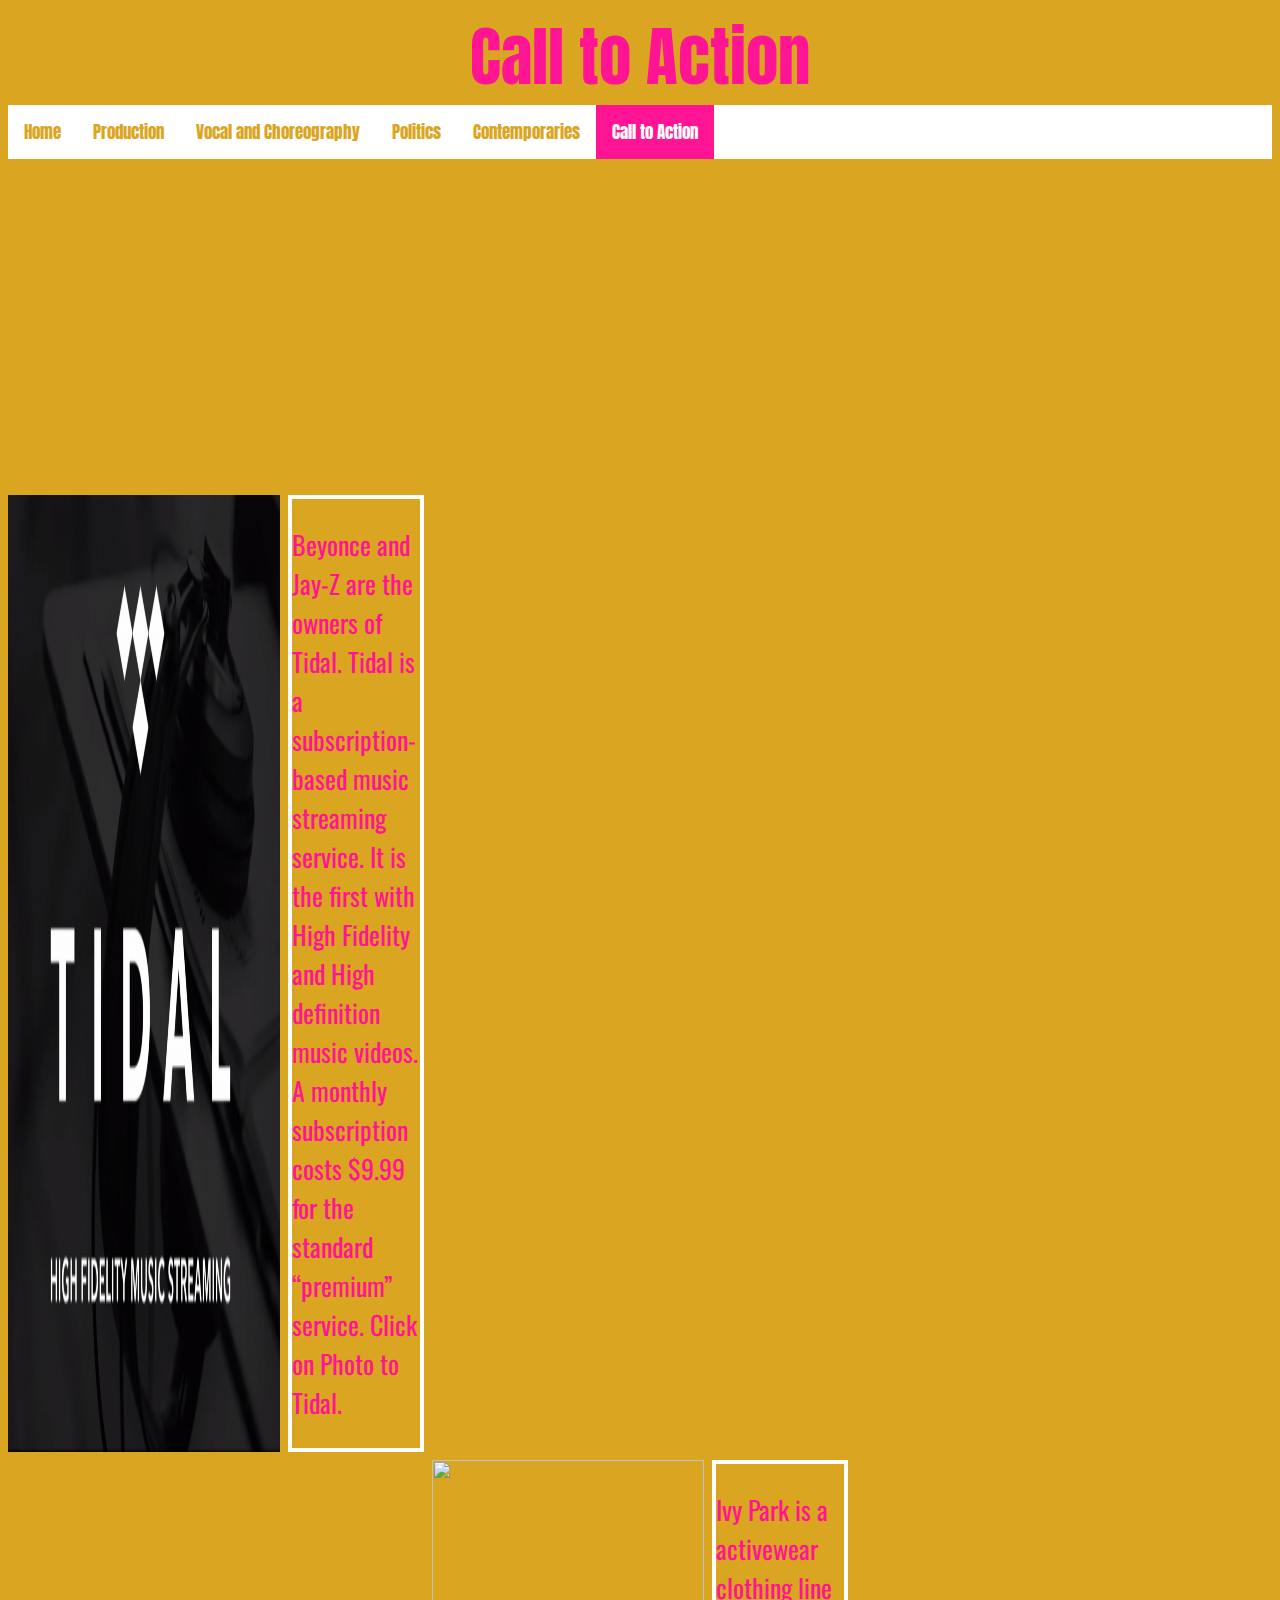
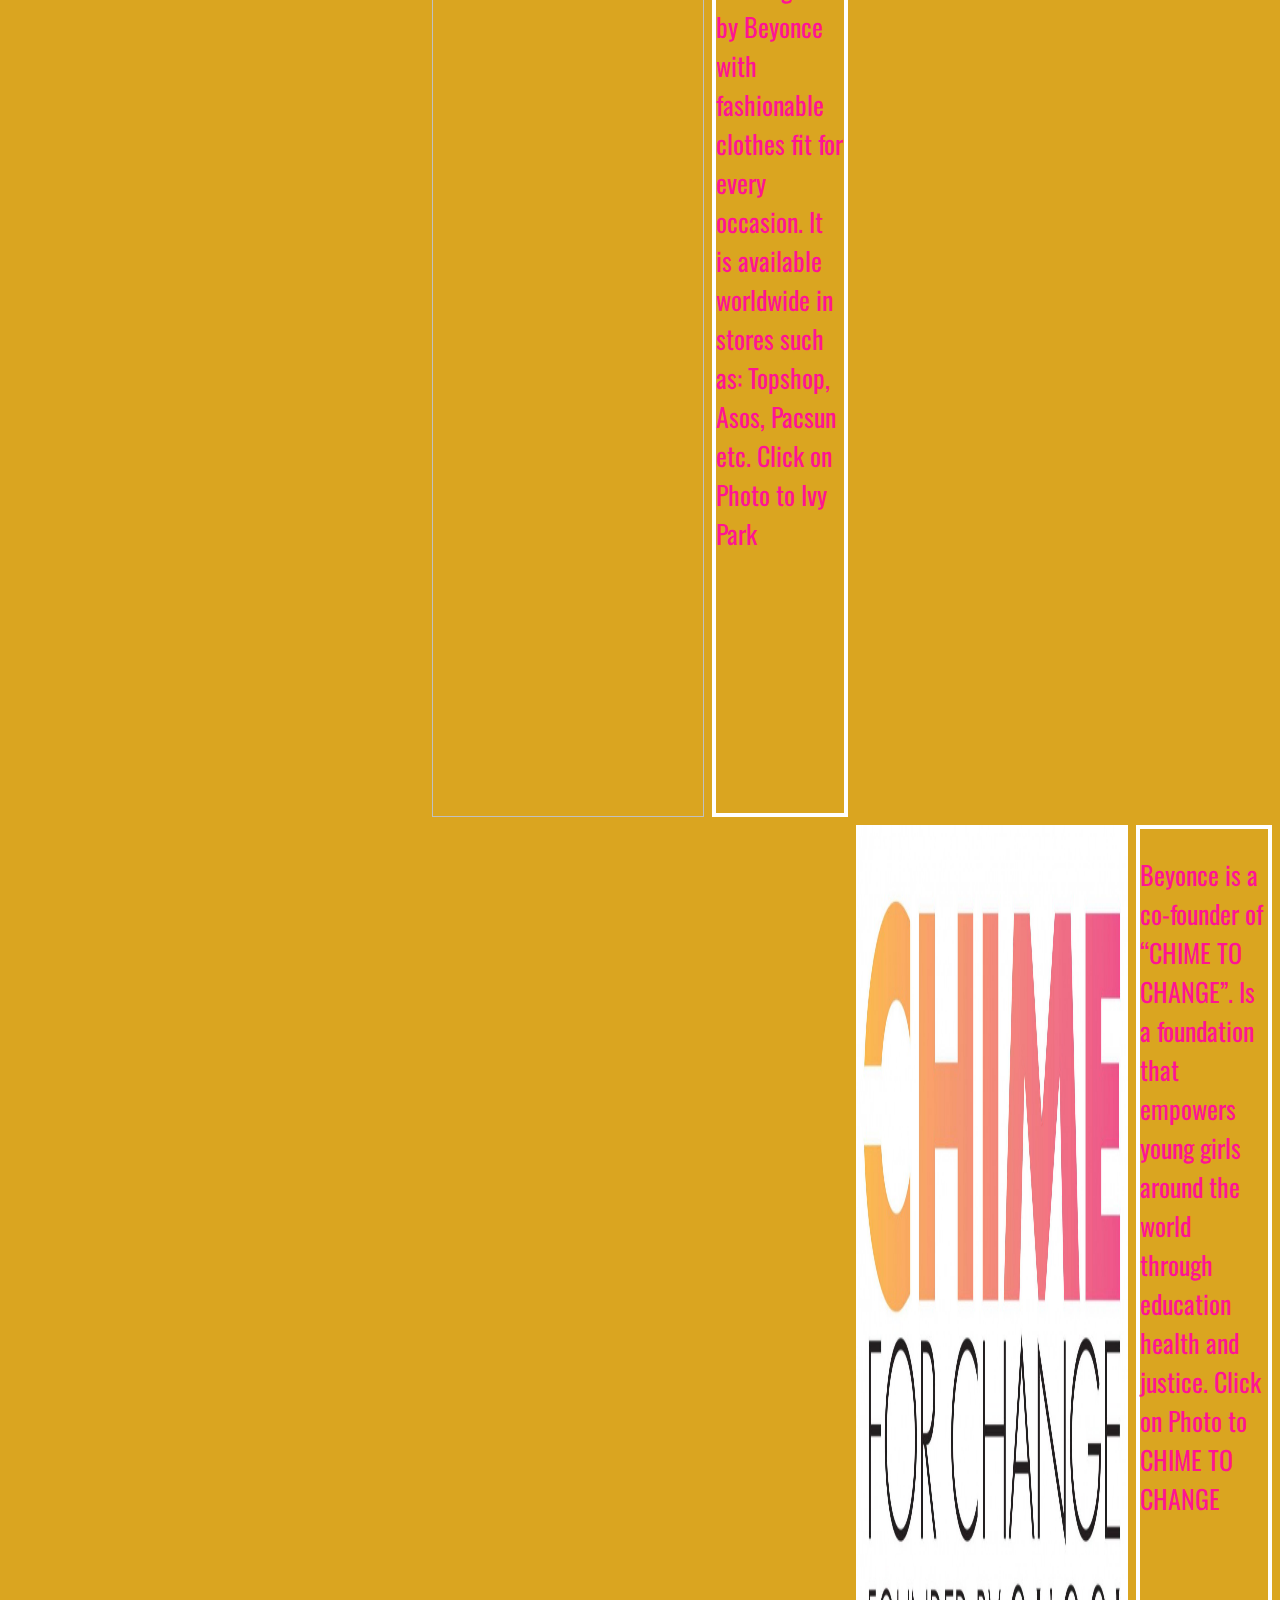
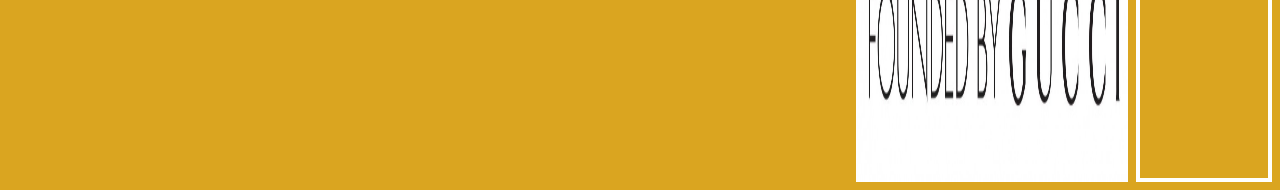
==== CTA.html @ 261e006a "Add files via upload" ====
<html>
<head>
  <link href="stylesheet.css" type="text/css" rel="stylesheet">
  <link href="https://fonts.googleapis.com/css?family=Anton" rel="stylesheet">
<link href="https://fonts.googleapis.com/css?family=Archivo+Narrow|Oswald" rel="stylesheet">
  </head>
  </html>
  <div class="ctagrid">
  <div class="ctahead">
<center> Call to Action </center>
  <div class="topnav">
  <a href="index.html">Home</a>
  <a href="Production.html">Production</a>
  <a href="VC.html">Vocal and Choreography</a>
  <a href="Politics.html">Politics</a>
  <a href="CTP.html">Contemporaries</a>
  <a class="active" href="CTA.html">Call to Action</a>
  </div>
  </div>
  <div class="tidle">
<a href="http://tidal.com/us" target="_blank"><img src="images/tidal.PNG" height="100%" width="100%"></a>
  </div>
  <div class="tidletext">
<p>Beyonce and Jay-Z are the owners of Tidal. Tidal is a subscription-based music
 streaming service. It is the first with High Fidelity and High definition music videos.
 A monthly subscription costs $9.99 for the standard “premium” service. Click on Photo to Tidal.</p>
  </div>
  <div class="ivypark">
<a href="http://www.ivypark.com" target="_blank"> <img src="images/ivypark.PNG" height="100%" width="100%"></a>
  </div>
  <div class="ivyparktext">
 <p>Ivy Park is a activewear clothing line by Beyonce with fashionable clothes fit for every occasion. 
It is available worldwide in stores such as: Topshop, Asos, Pacsun etc. 
Click on Photo to Ivy Park</p>
  </div>
  <div class="hercause">
<a href="https://www.globalcitizen.org/en/partners/chime-for-change-founded-by-gucci/" target="_blank"> <img src="images/ccl.PNG" height="100%" width="100%"> </a>
  </div>
  <div class="hercausetext">
<p>Beyonce is a co-founder of “CHIME TO CHANGE”. Is a foundation that empowers young girls around the 
world through education health and justice. 
Click on Photo to CHIME TO CHANGE</p>

  </div>
  </div>
---- stylesheet.css ----
body {
	background-color: #DAA520;
}
p {
	font-size: 26px;
	color: #white;
	font-family: 'Oswald', sans-serif;
}

/* Add a white background color to the top navigation */
.topnav {
    background-color: white;
    overflow: hidden;
}

/* Style the links inside the navigation bar */
.topnav a {
    float: left;
    color: 	#DAA520;
    text-align: center;
    padding: 14px 16px;
    text-decoration: none;
    font-size: 17px;
}

/* Change the color of links on hover */
.topnav a:hover {
    background-color:	#FFB6C1;
    color: black;
}

/* Add a color to the active/current link */
.topnav a.active {
    background-color: 	#FF1493;
    color: white;
}

.grid{
	display: grid;
	grid-template-columns: 1fr 1fr 1fr;
	grid-template-rows: 1fr 2fr 3fr;
	height: 100vh;
	grid-gap: 8px;
}
.head{
	padding: 1em;
	grid-column-start: 1;
	grid-column-end: span 3;
	font-size: 65px;
	color:	#FF1493;
	font-family: 'Anton', sans-serif;
}
.Htitle{
	grid-column-start: 1;
	grid-column-end: span 3;
	grid-row-start: 3;
	grid-row-end: span 1;
	font-size: 26px;
	color:	#FF1493;
	border: 4px white solid;
font-family: 'Archivo Narrow', sans-serif;
}
.Hpic{
	grid-column-start: 2;
	grid-column-end: span 1;
	grid-row-start: 2;
	grid-row-end: span 1;
}
.Hpic2{
	grid-column-start: 1;
	grid-column-end: span 1;
	grid-row-start: 2;
	grid-row-end: span 1;
}
.Hpic3{
	grid-column-start: 3;
	grid-column-end: span 1;
	grid-row-start: 2;
	grid-row-end: span 1;
}

.pgrid{
display: grid;
	grid-template-columns: 3fr 1fr 1fr 1fr;
	grid-template-rows: 1fr 4fr 2fr ;
	height: 100vh
}
.phead{
	padding: 1em;
	grid-column-start: 1;
	grid-column-end: span 4;
	font-size: 65px;
	color: 	#FF1493;
	font-family: 'Anton', sans-serif;
}
.ptitle{
	grid-column-start: 1;
	grid-column-end: span 1;
	grid-row-start: 2;
	grid-row-end: span 3;
	font-size: 25px;
	color: 	#FF1493;
	font-family: 'Archivo Narrow', sans-serif;
}
.pimga{
grid-column-start: 2;
	grid-column-end: span 3;
	grid-row-start: 2;
	grid-row-end: span 1;
}

.pimgb{
grid-column-start: 2;
	grid-column-end: span 1;
	grid-row-start: 3;
	grid-row-end: span 1;
}

.pimgc{
grid-column-start: 3;
	grid-column-end: span 1;
	grid-row-start: 3;
	grid-row-end: span 1;
}
.pimgd{
grid-column-start: 4;
	grid-column-end: span 1;
	grid-row-start: 3;
	grid-row-end: span 1;
}
.vcgrid{
display: grid;
	grid-template-columns: 2fr 2fr 2fr;
	grid-template-rows: 2fr 3fr 2fr ;
	height: 100vh;
	column-gap: 30px;
}
.vchead{
	padding: 1em;
	grid-column-start: 1;
	grid-column-end: span 3;
	font-size: 65px;
	color: 	#FF1493;
	font-family: 'Anton', sans-serif;
	}
.vctitle{
grid-column-start: 2;
	grid-column-end: span 1;
	grid-row-start: 2;
	grid-row-end: span 2;
	color: #FF1493;	
	font-size: 26px;
	font-family: 'Archivo Narrow', sans-serif;
	}
.vcimga{
	grid-column-start: 1;
	grid-column-end: span 1;
	grid-row-start: 2;
	grid-row-end: span 1;
}
.vcimgb{
	grid-column-start: 3;
	grid-column-end: span 1;
	grid-row-start: 2;
	grid-row-end: span 1;
}
.vcimgc{
	grid-column-start: 1;
	grid-column-end: span 1;
	grid-row-start: 3;
	grid-row-end: span 1;
}
.vcimgd{
	grid-column-start: 3;
	grid-column-end: span 1;
	grid-row-start: 3;
	grid-row-end: span 1;
}
.pcgrid{
display: grid;
grid-template-columns: 1fr 1fr;
grid-template-rows: 1fr 3fr 3fr 3fr;
grid-gap: 8px;
}
.pchead{
grid-column-start: 1;
grid-column-end: span 2;
font-size: 65px;
	color: 	#FF1493;
	font-family: 'Anton', sans-serif;
}
.pctitle{ 
grid-column-start: 1;
grid-column-end: span 1;
grid-row-start: 2;
grid-row-end: span 1;
border-radius: 25px;
    border: 4px solid white;
    padding: 20px; 
    width: 900px;
    height: 300px; 
color: #FF1493;
font-family: 'Archivo Narrow', sans-serif;
	}

.pcimga{
grid-column-start: 2;
grid-column-end: span 1;
grid-row-start: 2;
grid-row-end: span 1;
}
.pcimgb{
grid-column-start: 1;
grid-column-end: span 1;
grid-row-start: 3;
grid-row-end: span 1;
}
.pctitle2{
grid-column-start: 2;
grid-column-end: span 1;
grid-row-start: 3;
grid-row-end: span 1;
border-radius: 25px;
    border: 4px solid white;
    padding: 20px; 
    width: 900px;
    height: 300px; 
	color: #FF1493;
	font-family: 'Archivo Narrow', sans-serif;
}
.pctitle3{
grid-column-start: 1;
grid-column-end: span 1;
grid-row-start: 4;
grid-row-end: span 1;
border-radius: 25px;
    border: 4px solid white;
    padding: 20px; 
    width: 900px;
    height: 300px; 
	color: #FF1493;
	font-family: 'Archivo Narrow', sans-serif;
}
.pcimgc{
grid-column-start: 2;
grid-column-end: span 1;
grid-row-start: 4;
grid-row-end: span 1;
}
.ctpgrid{
display:grid;
grid-template-columns: 1fr 1fr 1fr;
grid-template-rows: 1fr 2fr 2fr 2fr;
grid-gap: 12px;
}
.ctphead{
grid-column-start: 1;
grid-column-end: span 3;
grid-row-start: 1;
grid-row-end: span 1;
font-size: 65px;
	color: 	#FF1493;
	font-family: 'Anton', sans-serif;
}
.ctpimga{
grid-column-start: 1;
grid-column-end: span 1:
grid-row-start: 2;
grid-row-end: span 1;
border:12px white solid;
}
.ctpimgb{
grid-column-start: 2;
grid-column-end: span 1;
grid-row-start: 2;
grid-row-end: span 1;
border:12px white solid;
}
.ctpimgc{
grid-column-start: 3;
grid-column-end: span 1;
grid-row-start: 2;
grid-row-end: span 1;
border:12px white solid;
}
.ctpimgd{
grid-column-start: 1;
grid-column-end: span 1;
grid-row-start: 3;
grid-row-end: span 1;
border:12px white solid;
}
.ctptitle{
grid-column-start: 2;
grid-column-end: span 1;
grid-row-start: 3;
grid-row-end: span 1;
font-size: 24px;
color: #FF1493;
font-family: 'Archivo Narrow', sans-serif;
}
.ctpimge{
grid-column-start: 3;
grid-column-end: span 1;
grid-row-start: 3;
grid-row-end: span 1;
border:12px white solid;
}
.ctpimgf{
grid-column-start: 1;
grid-column-end: span 1;
grid-row-start: 4;
grid-row-end: span 1;
border:12px white solid;
}
.ctpimgg{
grid-column-start: 2;
grid-column-end:  span 1;
grid-row-start: 4;
grid-row-end: span 1;
border:12px white solid;
}
.ctpimgh{
grid-column-start: 3;
grid-column-end: span 1;
grid-row-start: 4;
grid-row-end: span 1;
border:12px white solid;
}
.ctagrid{
display: grid;
grid-template-columns: 2fr 1fr 2fr 1fr 2fr 1fr;
grid-template-rows: 1fr 2fr 2fr 2fr;
grid-gap: 8px;
}
.ctahead{
grid-column-start: 1;
grid-column-end: span 6;
grid-row-start: 1;
grid-row-end: span 1;
font-size: 65px;
	color: 	#FF1493;
font-family: 'Anton', sans-serif;
}
.tidle{ 
grid-column-start: 1;
grid-column-end: span 1;
grid-row-start: 2;
grid-row-end: span 1;
}
.tidletext{
grid-column-start: 2;
grid-column-end: span 1;
grid-row-start: 2;
grid-row-end: span 1;
color: #FF1493;
border: 4px white solid;
}
.ivypark{
	grid-column-start: 3;
grid-column-end: span 1;
grid-row-start: 3;
grid-row-end: span 1;
}
.ivyparktext{
	grid-column-start: 4;
grid-column-end: span 1;
grid-row-start: 3;
grid-row-end: span 1;
color: #FF1493;
border: 4px white solid;
}
.hercause{
grid-column-start: 5;
grid-column-end: span 1;
grid-row-start: 4;
grid-row-end: span 1;
}
.hercausetext{
grid-column-start: 6;
grid-column-end: span 1;
grid-row-start: 4;
grid-row-end: span 1;
color: #FF1493;
border: 4px white solid;
}
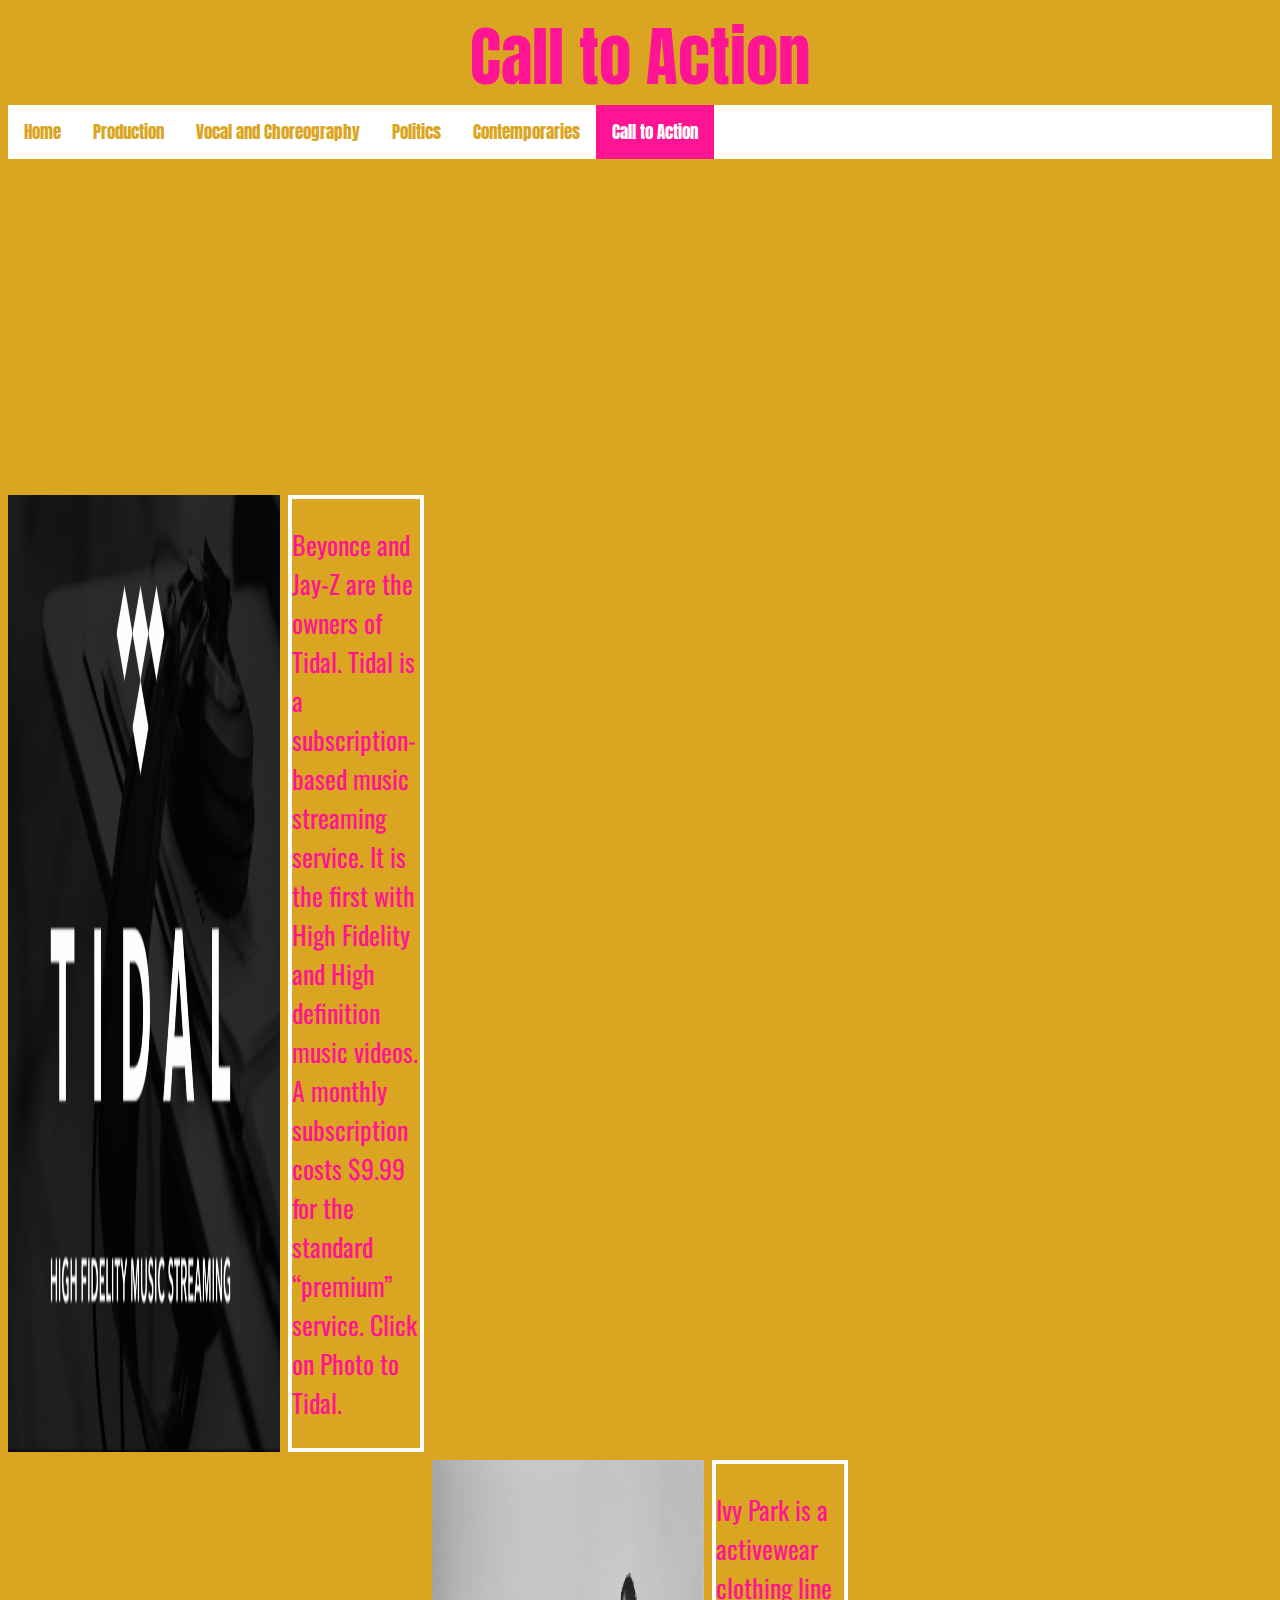
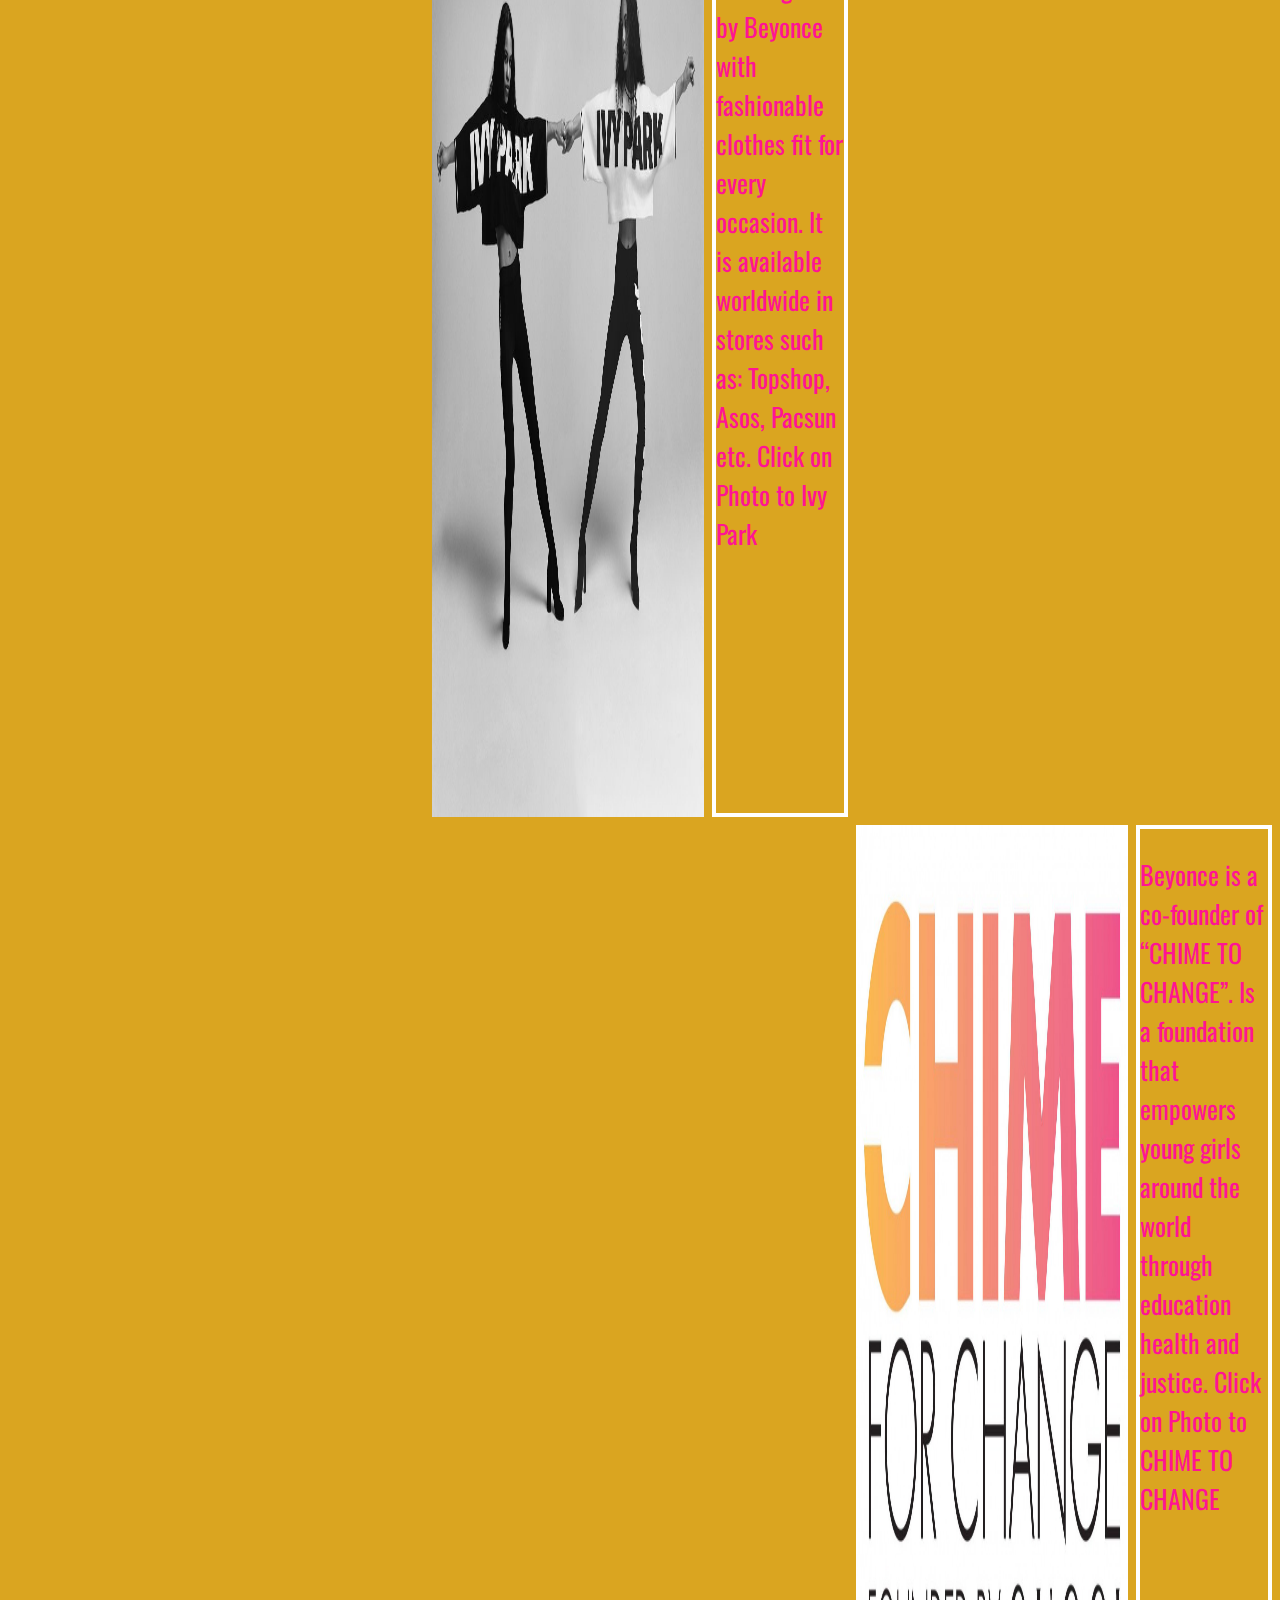
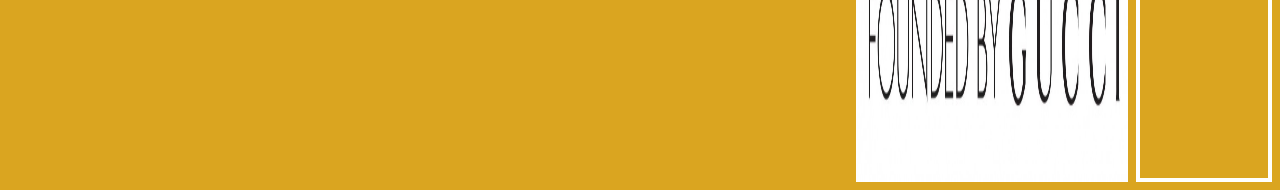
==== commit b23e530e: "Add files via upload" ====
--- a/CTA.html
+++ b/CTA.html
@@ -2,44 +2,43 @@
 <head>
   <link href="stylesheet.css" type="text/css" rel="stylesheet">
   <link href="https://fonts.googleapis.com/css?family=Anton" rel="stylesheet">
-<link href="https://fonts.googleapis.com/css?family=Archivo+Narrow|Oswald" rel="stylesheet">
-  </head>
-  </html>
-  <div class="ctagrid">
-  <div class="ctahead">
-<center> Call to Action </center>
-  <div class="topnav">
-  <a href="index.html">Home</a>
-  <a href="Production.html">Production</a>
-  <a href="VC.html">Vocal and Choreography</a>
-  <a href="Politics.html">Politics</a>
-  <a href="CTP.html">Contemporaries</a>
-  <a class="active" href="CTA.html">Call to Action</a>
-  </div>
-  </div>
-  <div class="tidle">
-<a href="http://tidal.com/us" target="_blank"><img src="images/tidal.PNG" height="100%" width="100%"></a>
-  </div>
-  <div class="tidletext">
-<p>Beyonce and Jay-Z are the owners of Tidal. Tidal is a subscription-based music
+  <link href="https://fonts.googleapis.com/css?family=Archivo+Narrow|Oswald" rel="stylesheet">
+</head>
+</html>
+<div class="ctagrid">
+	<div class="ctahead">
+		<center> Call to Action </center>
+		<div class="topnav">
+			<a href="index.html">Home</a>
+			<a href="Production.html">Production</a>
+			<a href="VC.html">Vocal and Choreography</a>
+			<a href="Politics.html">Politics</a>
+			<a href="CTP.html">Contemporaries</a>
+			<a class="active" href="CTA.html">Call to Action</a>
+		</div>
+	</div>
+	<div class="tidle">
+		<a href="http://tidal.com/us" target="_blank"><img src="images/tidal.PNG" height="100%" width="100%"></a>
+	</div>
+	<div class="tidletext">
+		<p>Beyonce and Jay-Z are the owners of Tidal. Tidal is a subscription-based music
  streaming service. It is the first with High Fidelity and High definition music videos.
  A monthly subscription costs $9.99 for the standard “premium” service. Click on Photo to Tidal.</p>
-  </div>
-  <div class="ivypark">
-<a href="http://www.ivypark.com" target="_blank"> <img src="images/ivypark.PNG" height="100%" width="100%"></a>
-  </div>
-  <div class="ivyparktext">
- <p>Ivy Park is a activewear clothing line by Beyonce with fashionable clothes fit for every occasion. 
+	</div>
+	<div class="ivypark">
+		<a href="http://www.ivypark.com" target="_blank"> <img src="images/IvyPark.PNG" height="100%" width="100%"></a>
+	</div>
+	<div class="ivyparktext">
+		<p>Ivy Park is a activewear clothing line by Beyonce with fashionable clothes fit for every occasion. 
 It is available worldwide in stores such as: Topshop, Asos, Pacsun etc. 
 Click on Photo to Ivy Park</p>
-  </div>
-  <div class="hercause">
-<a href="https://www.globalcitizen.org/en/partners/chime-for-change-founded-by-gucci/" target="_blank"> <img src="images/ccl.PNG" height="100%" width="100%"> </a>
-  </div>
-  <div class="hercausetext">
-<p>Beyonce is a co-founder of “CHIME TO CHANGE”. Is a foundation that empowers young girls around the 
+	</div>
+	<div class="hercause">
+		<a href="https://www.globalcitizen.org/en/partners/chime-for-change-founded-by-gucci/" target="_blank"> <img src="images/ccl.PNG" height="100%" width="100%"> </a>
+	</div>
+	<div class="hercausetext">
+		<p>Beyonce is a co-founder of “CHIME TO CHANGE”. Is a foundation that empowers young girls around the 
 world through education health and justice. 
 Click on Photo to CHIME TO CHANGE</p>
-
-  </div>
-  </div>+	</div>
+ </div>